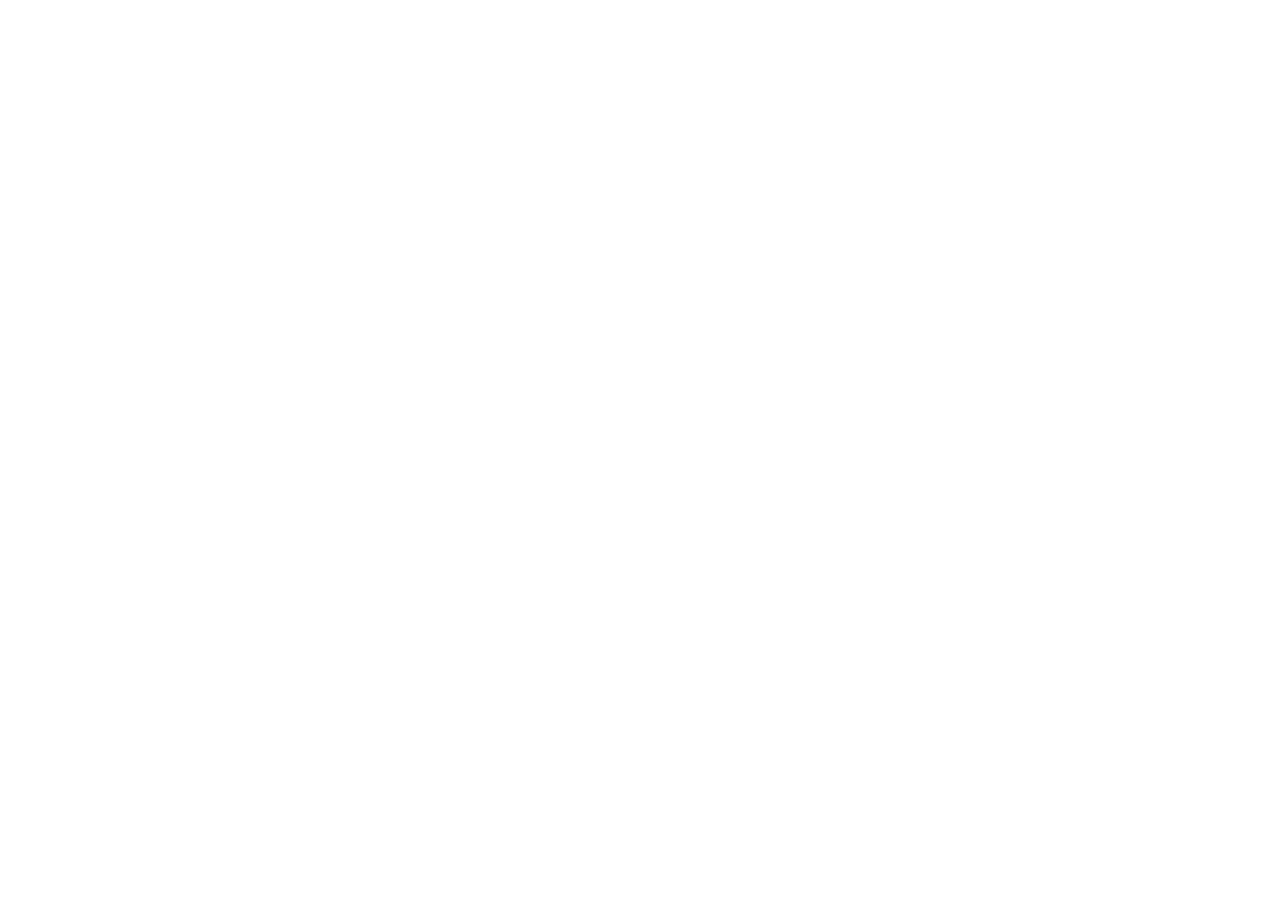
==== index.html @ cbd43d86 "initial files" ====
<!DOCTYPE html>
<html>
<head>
    <meta charset="utf-8" />
    <meta http-equiv="X-UA-Compatible" content="IE=edge">
    <title>Home</title>
    <meta name="viewport" content="width=device-width, initial-scale=1">
    <link rel="stylesheet" type="text/css" media="screen" href="main.css" />
    <script src="main.js"></script>
</head>
<body>
    
</body>
</html>
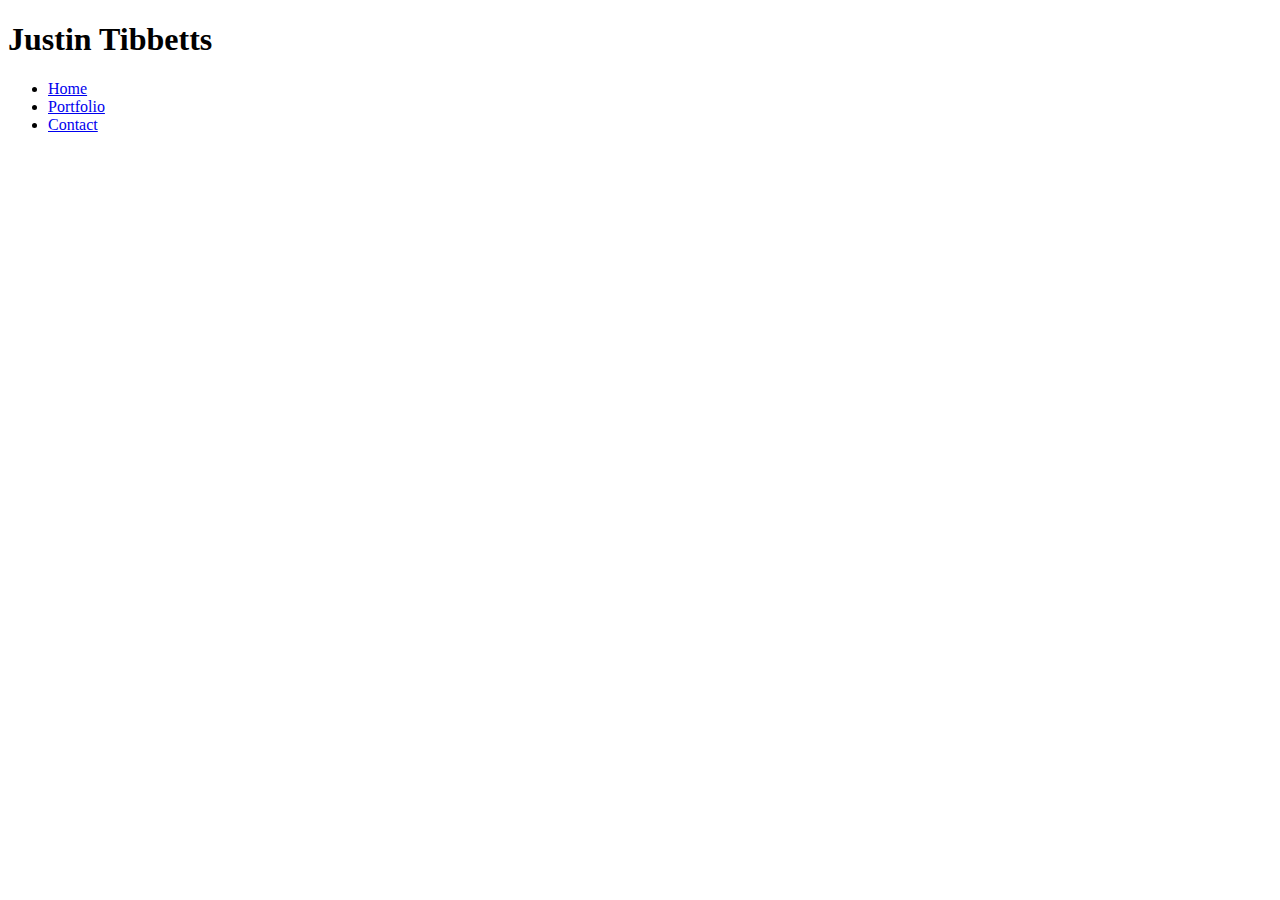
==== commit ffa3a32f: "adding navbar to pages" ====
--- a/index.html
+++ b/index.html
@@ -9,6 +9,20 @@
     <script src="main.js"></script>
 </head>
 <body>
-    
-</body>
+<div class="wrapper">
+    <!--Top Navigation Bar-->
+    <div class="header">
+        <!-- The Container for the content in the navbar -->
+        <div class="nav">
+            <!-- My name in the header -->
+            <h1 class="nameheader">Justin Tibbetts</h1>
+            <!-- The list of links in the navbar -->
+            <ul class="navigation">
+                <li><a href="index.html">Home</a></li>
+                <li><a href="portfolio.html">Portfolio</a></li>
+                <li><a href="contact.html">Contact</a></li>
+            </ul>
+        </div>
+    </div>
+    </body>
 </html>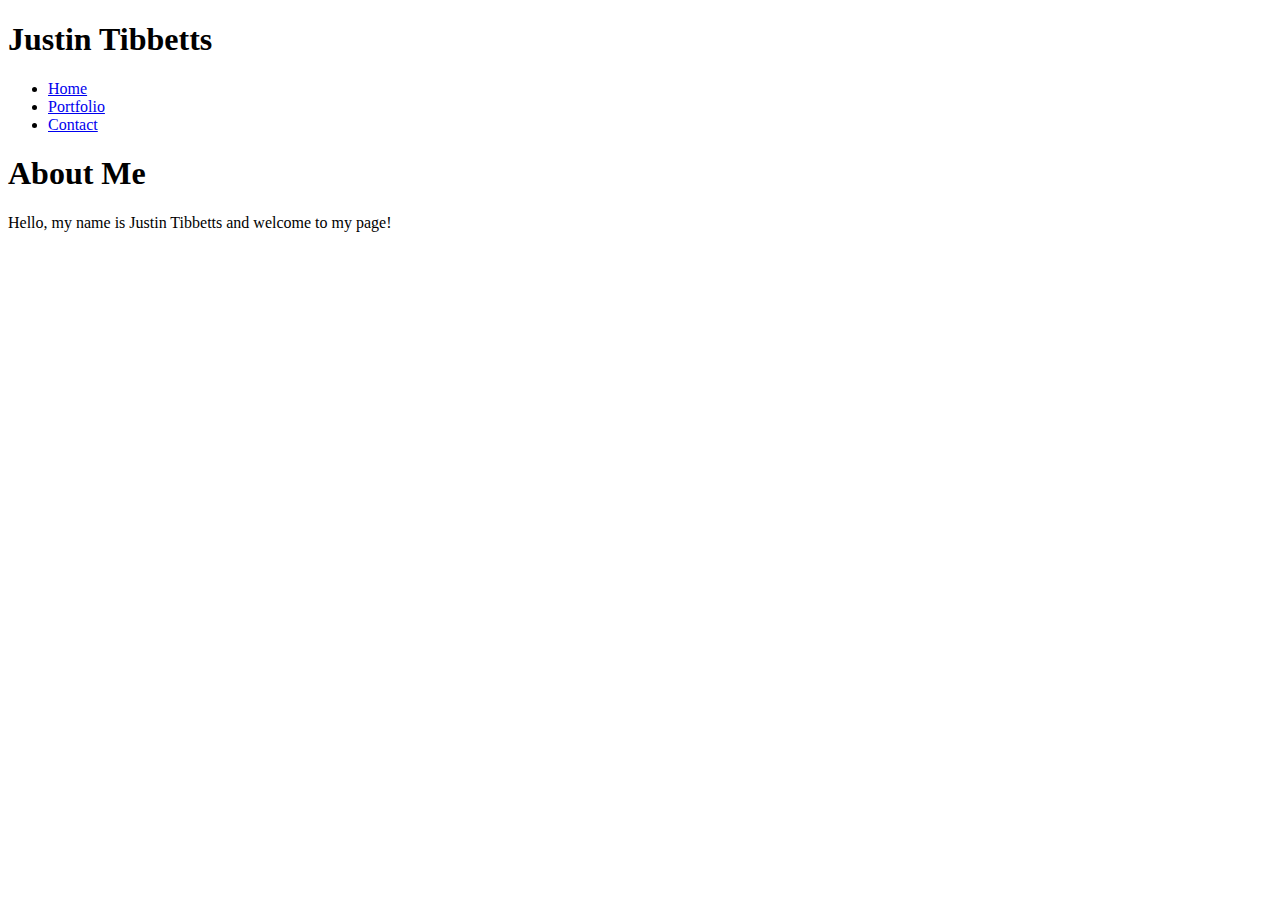
==== commit 9ca90847: "filling content on home page" ====
--- a/index.html
+++ b/index.html
@@ -1,5 +1,6 @@
 <!DOCTYPE html>
 <html>
+
 <head>
     <meta charset="utf-8" />
     <meta http-equiv="X-UA-Compatible" content="IE=edge">
@@ -8,21 +9,30 @@
     <link rel="stylesheet" type="text/css" media="screen" href="main.css" />
     <script src="main.js"></script>
 </head>
+
 <body>
-<div class="wrapper">
-    <!--Top Navigation Bar-->
-    <div class="header">
-        <!-- The Container for the content in the navbar -->
-        <div class="nav">
-            <!-- My name in the header -->
-            <h1 class="nameheader">Justin Tibbetts</h1>
-            <!-- The list of links in the navbar -->
-            <ul class="navigation">
-                <li><a href="index.html">Home</a></li>
-                <li><a href="portfolio.html">Portfolio</a></li>
-                <li><a href="contact.html">Contact</a></li>
-            </ul>
+    <div class="wrapper">
+        <!--Top Navigation Bar-->
+        <div class="header">
+            <!-- The Container for the content in the navbar -->
+            <div class="nav">
+                <!-- My name in the header -->
+                <h1 class="nameheader">Justin Tibbetts</h1>
+                <!-- The list of links in the navbar -->
+                <ul class="navigation">
+                    <li><a href="index.html">Home</a></li>
+                    <li><a href="portfolio.html">Portfolio</a></li>
+                    <li><a href="contact.html">Contact</a></li>
+                </ul>
+            </div>
         </div>
-    </div>
-    </body>
+
+        <!--Page Contents-->
+        <div class="container">
+            <h1>About Me</h1>
+            <div class="paragraph">
+                <p>Hello, my name is Justin Tibbetts and welcome to my page!</p>
+
+</body>
+
 </html>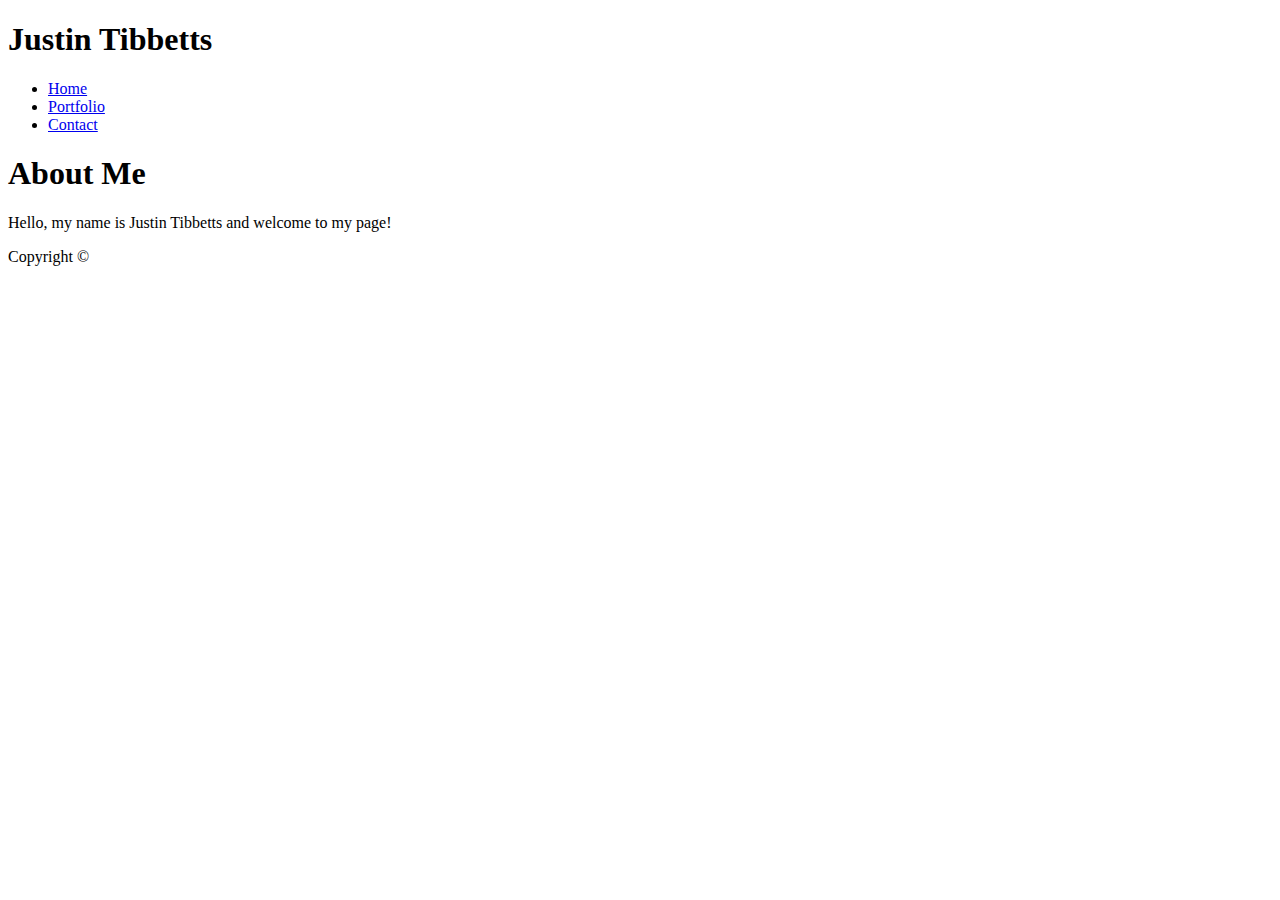
==== commit 80c5b40e: "finished home html" ====
--- a/index.html
+++ b/index.html
@@ -33,6 +33,10 @@
             <div class="paragraph">
                 <p>Hello, my name is Justin Tibbetts and welcome to my page!</p>
 
+        <div class="footer">
+                <p>Copyright &copy;</p>
+        </div>
+
 </body>
 
 </html>